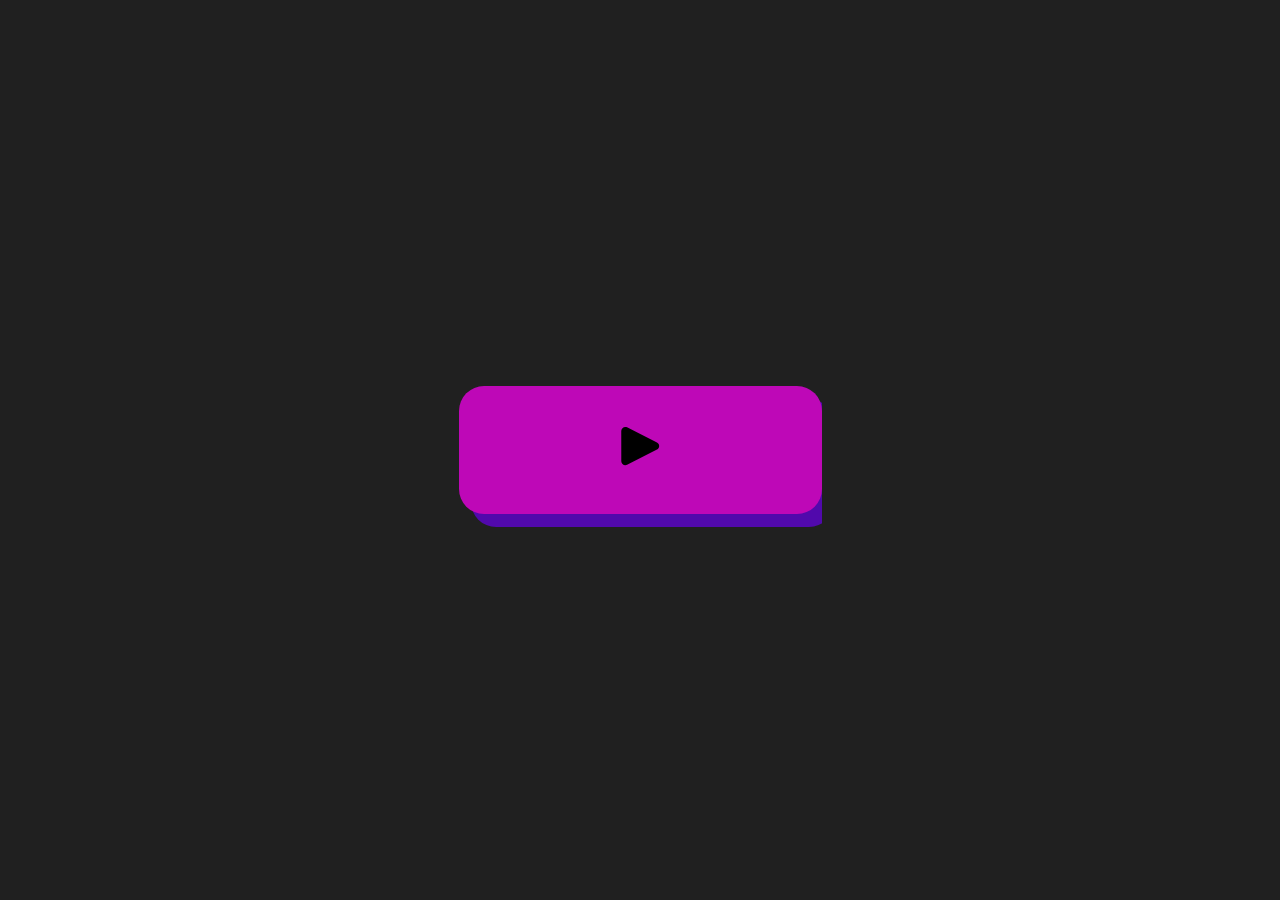
==== play.html @ af3dd208 "Add stuff" ====
<!doctype html>
<html>
  <head>
    <meta charset="utf-8" />
    <link rel="stylesheet" href="./play.css" />
    <script>
        function startVisualizer(){
            window.location.href = "./visualizer.html";
        }
    </script>
  </head>
  <body style="background-color: #202020;">
        <button class="playButton" onclick="startVisualizer()">
            <svg width="39" height="40" viewBox="0 0 39 40" fill="none" xmlns="http://www.w3.org/2000/svg">
                <path d="M35.9748 16.4384C38.8999 17.9162 38.904 22.0918 35.9818 23.5753L6.0998 38.7455C3.44036 40.0956 0.291988 38.1652 0.289085 35.1827L0.259615 4.90049C0.256712 1.91796 3.40131 -0.0185676 6.06338 1.32638L35.9748 16.4384Z" fill="black"/>
                </svg>
                
        </button>

  </body>
</html>
---- play.css ----
.playButton{
    width: 363px;
height: 128px;
left: 245px;
top: 194px;

background: #BE08B7;
backdrop-filter: blur(4px);

/* Note: backdrop-filter has minimal browser support */
border-radius: 25px;
border: none;
font-size: xx-large;
box-shadow:  12px 13px 0px 0px #5109AC;
font-weight: bold;
}

.playButton:hover{
    transform: translate(12px, 13px);
    cursor: pointer;
    box-shadow:  0px 0px 2px 1px #5109AC;
    outline: none;

}

.playIcon{
    position: absolute;
    left: 150px;
}

*
{
    margin: 0;
    padding: 0;
    width: -moz-available;
}

html,
body
{
    overflow: hidden;
    height: 100vh;
    display:flex;
    justify-content: center;
    align-items: center;
}
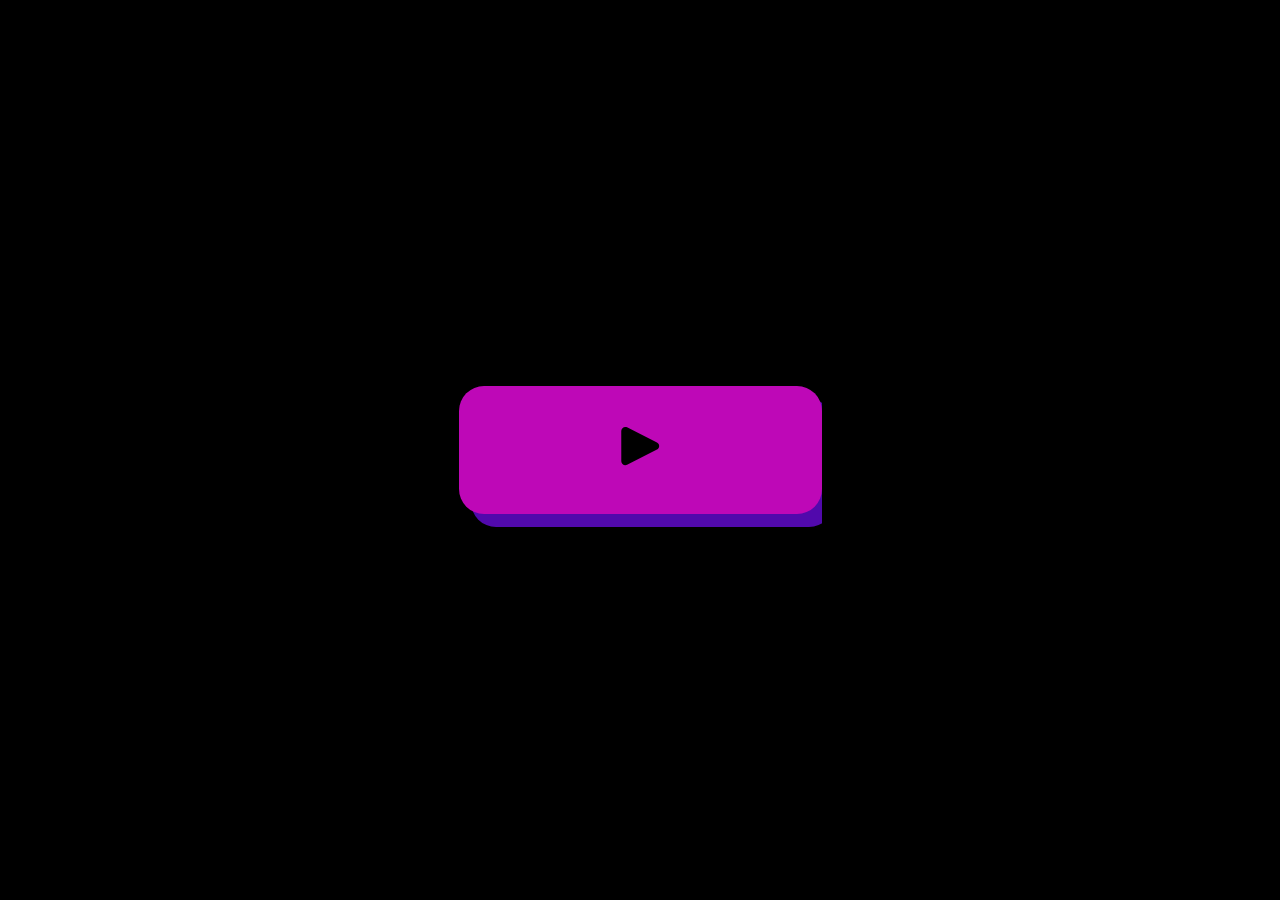
==== commit c6372b6f: "Very nice, im done" ====
--- a/play.html
+++ b/play.html
@@ -9,7 +9,7 @@
         }
     </script>
   </head>
-  <body style="background-color: #202020;">
+  <body style="background-color: #000000;">
         <button class="playButton" onclick="startVisualizer()">
             <svg width="39" height="40" viewBox="0 0 39 40" fill="none" xmlns="http://www.w3.org/2000/svg">
                 <path d="M35.9748 16.4384C38.8999 17.9162 38.904 22.0918 35.9818 23.5753L6.0998 38.7455C3.44036 40.0956 0.291988 38.1652 0.289085 35.1827L0.259615 4.90049C0.256712 1.91796 3.40131 -0.0185676 6.06338 1.32638L35.9748 16.4384Z" fill="black"/>
